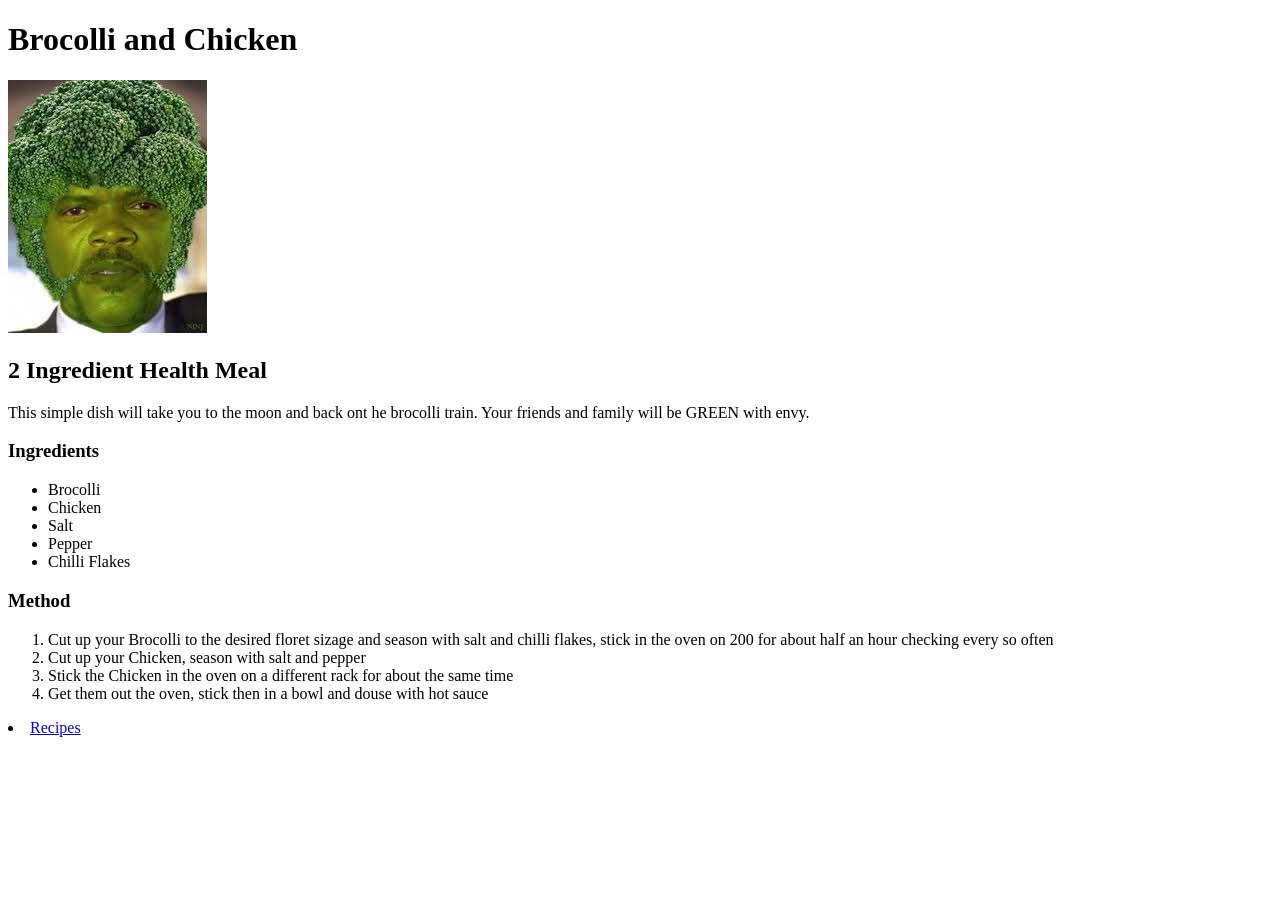
==== recipes/Brocolli-chicken.html @ 2fc06352 "Add chilli.html, brocolli and chicken.html, cheese sandwich.html, index.html and all images" ====
<!DOCTYPE html>
<html lang="en">
    <head>
        <title>Brocolli and Chicken</title>
        <meta charset="utf-8">
    </head>
    <body>
        <h1>Brocolli and Chicken</h1>
        <img src="../images/brocolli.jpeg" alt="Samuel Jackson with a brocolli head">
        <h2>2 Ingredient Health Meal</h2>
        <p>This simple dish will take you to the moon and back ont he brocolli train. Your friends and family will be GREEN with envy.</p>
        <h3>Ingredients</h3>
        <ul>
            <li>Brocolli</li>
            <li>Chicken</li>
            <li>Salt</li>
            <li>Pepper</li>
            <li>Chilli Flakes</li>
        </ul>
        <h3>Method</h3>
        <ol>
            <li>Cut up your Brocolli to the desired floret sizage and season with salt and chilli flakes, stick in the oven on 200 for about half an hour checking
            every so often</li>
            <li>Cut up your Chicken, season with salt and pepper</li>
            <li>Stick the Chicken in the oven on a different rack for about the same time </li>
            <li>Get them out the oven, stick then in a bowl and douse with hot sauce</li>
        </ol>

        <li><a href="../index.html">Recipes</a></li>
    </body>
</html>
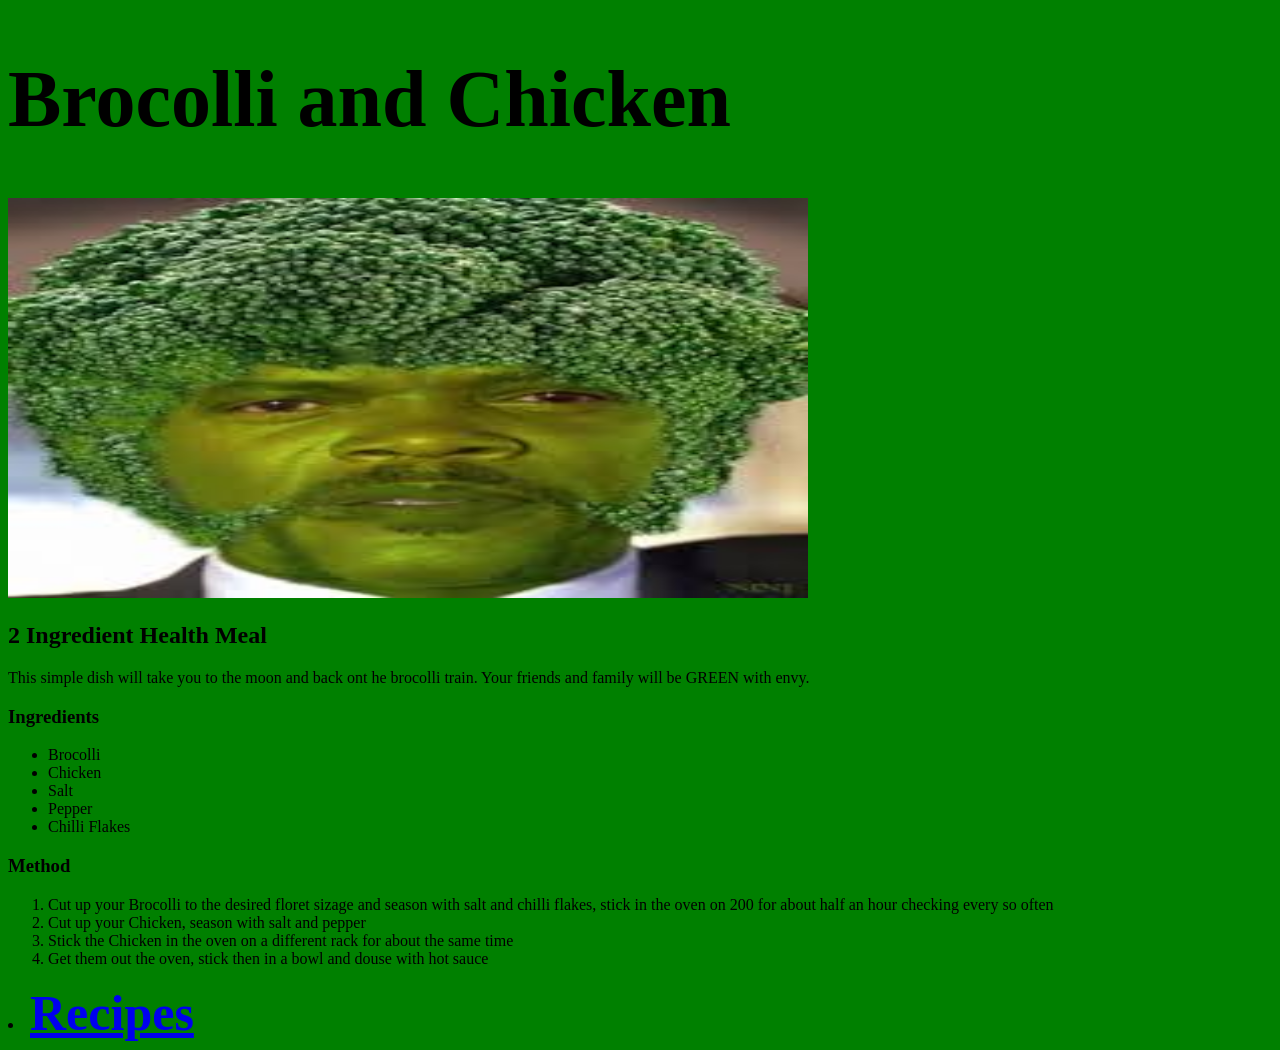
==== commit a7706c54: "Colour, text sizing, image sizing added. alll with external css" ====
--- a/recipes/Brocolli-chicken.html
+++ b/recipes/Brocolli-chicken.html
@@ -1,12 +1,13 @@
 <!DOCTYPE html>
 <html lang="en">
     <head>
+        <link rel="stylesheet" href="../styles.css">
         <title>Brocolli and Chicken</title>
         <meta charset="utf-8">
     </head>
-    <body>
-        <h1>Brocolli and Chicken</h1>
-        <img src="../images/brocolli.jpeg" alt="Samuel Jackson with a brocolli head">
+    <body class="brocolli">
+        <h1 class="title">Brocolli and Chicken</h1>
+        <img class="image" src="../images/brocolli.jpeg" alt="Samuel Jackson with a brocolli head">
         <h2>2 Ingredient Health Meal</h2>
         <p>This simple dish will take you to the moon and back ont he brocolli train. Your friends and family will be GREEN with envy.</p>
         <h3>Ingredients</h3>
@@ -26,6 +27,6 @@
             <li>Get them out the oven, stick then in a bowl and douse with hot sauce</li>
         </ol>
 
-        <li><a href="../index.html">Recipes</a></li>
+        <li><a class="home-page" href="../index.html">Recipes</a></li>
     </body>
 </html>
--- a/styles.css
+++ b/styles.css
@@ -0,0 +1,67 @@
+.home.title {
+    font-size: 80px;
+    font-family:'Lucida Sans', 'Lucida Sans Regular', 'Lucida Grande', 'Lucida Sans Unicode', Geneva, Verdana, sans-serif;
+
+}
+
+#chef {
+    height: 400px;
+    width: 800px;
+   
+}
+
+.recipe-link {
+    font-size: 30px;
+}
+
+.home-chilli {
+    background-color: rgb(150, 20, 46);
+    color: black;
+}
+
+.home-brocolli {
+    background-color: green;
+    color: black;
+}
+
+.home-cheese {
+    background-color: yellow;
+    color: black;
+}
+
+.home-page {
+    font-size: 50px;
+    font-weight: 900;
+}
+
+.chilli .image {
+    width: 800px;
+    height: 400px;
+}
+
+.cheese .image {
+    width: 800px;
+    height: 400px;
+}
+
+.brocolli .image {
+    width: 800px;
+    height: 400px;
+}
+
+.chilli {
+    background-color: rgb(122, 19, 40);
+}
+
+.brocolli {
+    background-color: green;
+}
+
+.cheese {
+    background-color: yellow;
+}
+.title {
+    font-size: 80px;
+}
+
+
